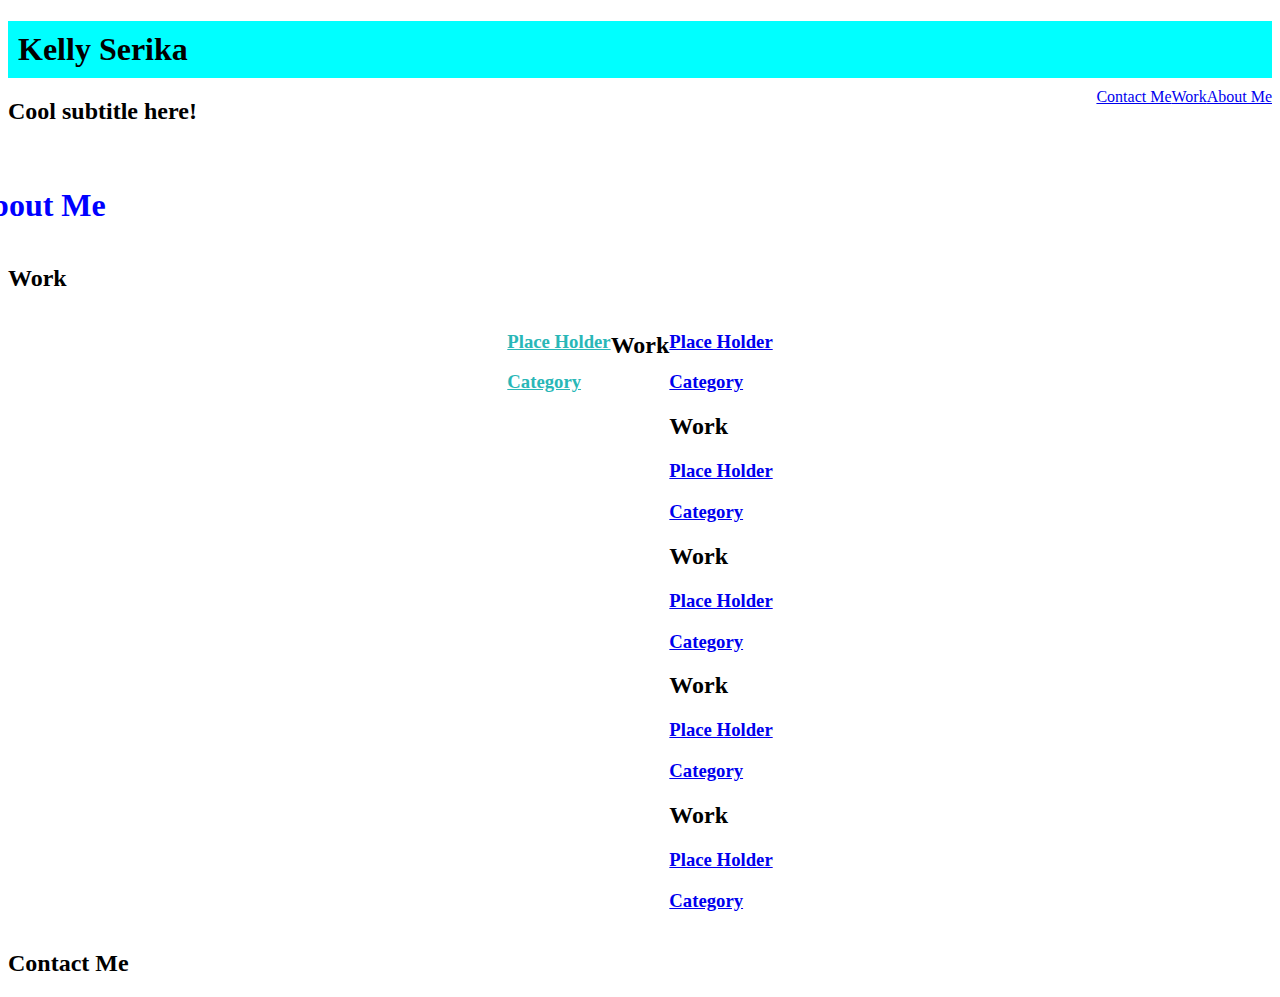
==== index.html @ 6dceb561 "Changed portfolio to index.html" ====
<!DOCTYPE html>
<html lang="en-gb">

<head>
  <meta charset="UTF-8">
  <meta name="viewport" content="width=device-width, initial-scale=1.0">
  <meta http-equiv="X-UA-Compatible" content="ie=edge"><!-- CSS only -->
  <title>Kelly Serika // Web Developer</title>
  <link rel="stylesheet" href="./portfolio.css" />
</head>

<body>
  <!-- main logo / nav -->
  <header class="logo-page">
    <h1>Kelly Serika</h1>
    <nav class="navpage">
      <a href="#">About Me</a>
      <a href="#"> Work</a>
      <a href="#">Contact Me</a>
    </nav>
  </header>

  <!-- hero banner -->
  <section class="hero-banner">
    <div>
      <h2>Cool subtitle here!</h2>
    </div>
  </section>

  <main class="page-wrapper">
    <!-- about me -->
    <section class="page-section" id="about">
      <h1>About Me</h2>
    </section>

    <!-- portfolio container -->
    <section class="page-section" id="work">
      <h2>Work</h2>
      <div class="flex">
        <a href="#" class="pict1">
            <div>
                <h3>Place Holder
                    <p>Category</p>
                </h3>
            </div>
        </a>
        <h2>Work</h2>
        <div>
          <a href="#" class="pict2">
              <div>
                  <h3>Place Holder
                      <p>Category</p>
                  </h3>
                </div>
            </a>
          <h2>Work</h2>
          <div>
            <a href="#" class="pict3">
                <div>
                    <h3>Place Holder
                        <p>Category</p>
                    </h3>
                </div>
            </a>
            <h2>Work</h2>
            <div>
              <a href="#" class="pict4">
                  <div>
                      <h3>Place Holder
                          <p>Category</p>
                      </h3>
                  </div>
              </a>
              <h2>Work</h2>
              <div>
                <a href="#" class="pict5">
                    <div>
                        <h3>Place Holder
                            <p>Category</p>
                        </h3>
                    </div>
                </a>
                <h2>Work</h2>
                <div>
                  <a href="#" class="pict6">
                      <div>
                          <h3>Place Holder
                              <p>Category</p>
                          </h3>
                        </div>
                    </a>
                </div>
                
    </section>

    <!-- contact -->
    <section class="page-section contact" id="contact">
      <h2>Contact Me</h2>
    </section>
  </main>
</body>

</html>
---- portfolio.css ----
.logo-page h1{
    background-color: aqua;
    padding: 10px;
    margin-bottom: 10px;

}
.logo-page a{
    display: flex;
    float: right ;
    align-items:flex-end;
    justify-content: space-around;
}
.pict1{
    color: rgb(41, 183, 183);
}
.pict2{
    background-color: aqua;
}
.pict3{
    background-color: aqua;
}
.pict4{
    background-color: aqua;
}
.pict5{
    background-color: aqua;
}
.flex{
    display: flex;
    flex-direction: row;
    justify-content: center;
    flex-wrap: wrap;
}
#about{
    display: flex;
    align-items: flex-start;
    margin-right: 20px;
    padding: 20px;
    clear: both;
    float:right;
    width: 100%;
    height: 10%;
    color:blue;
}
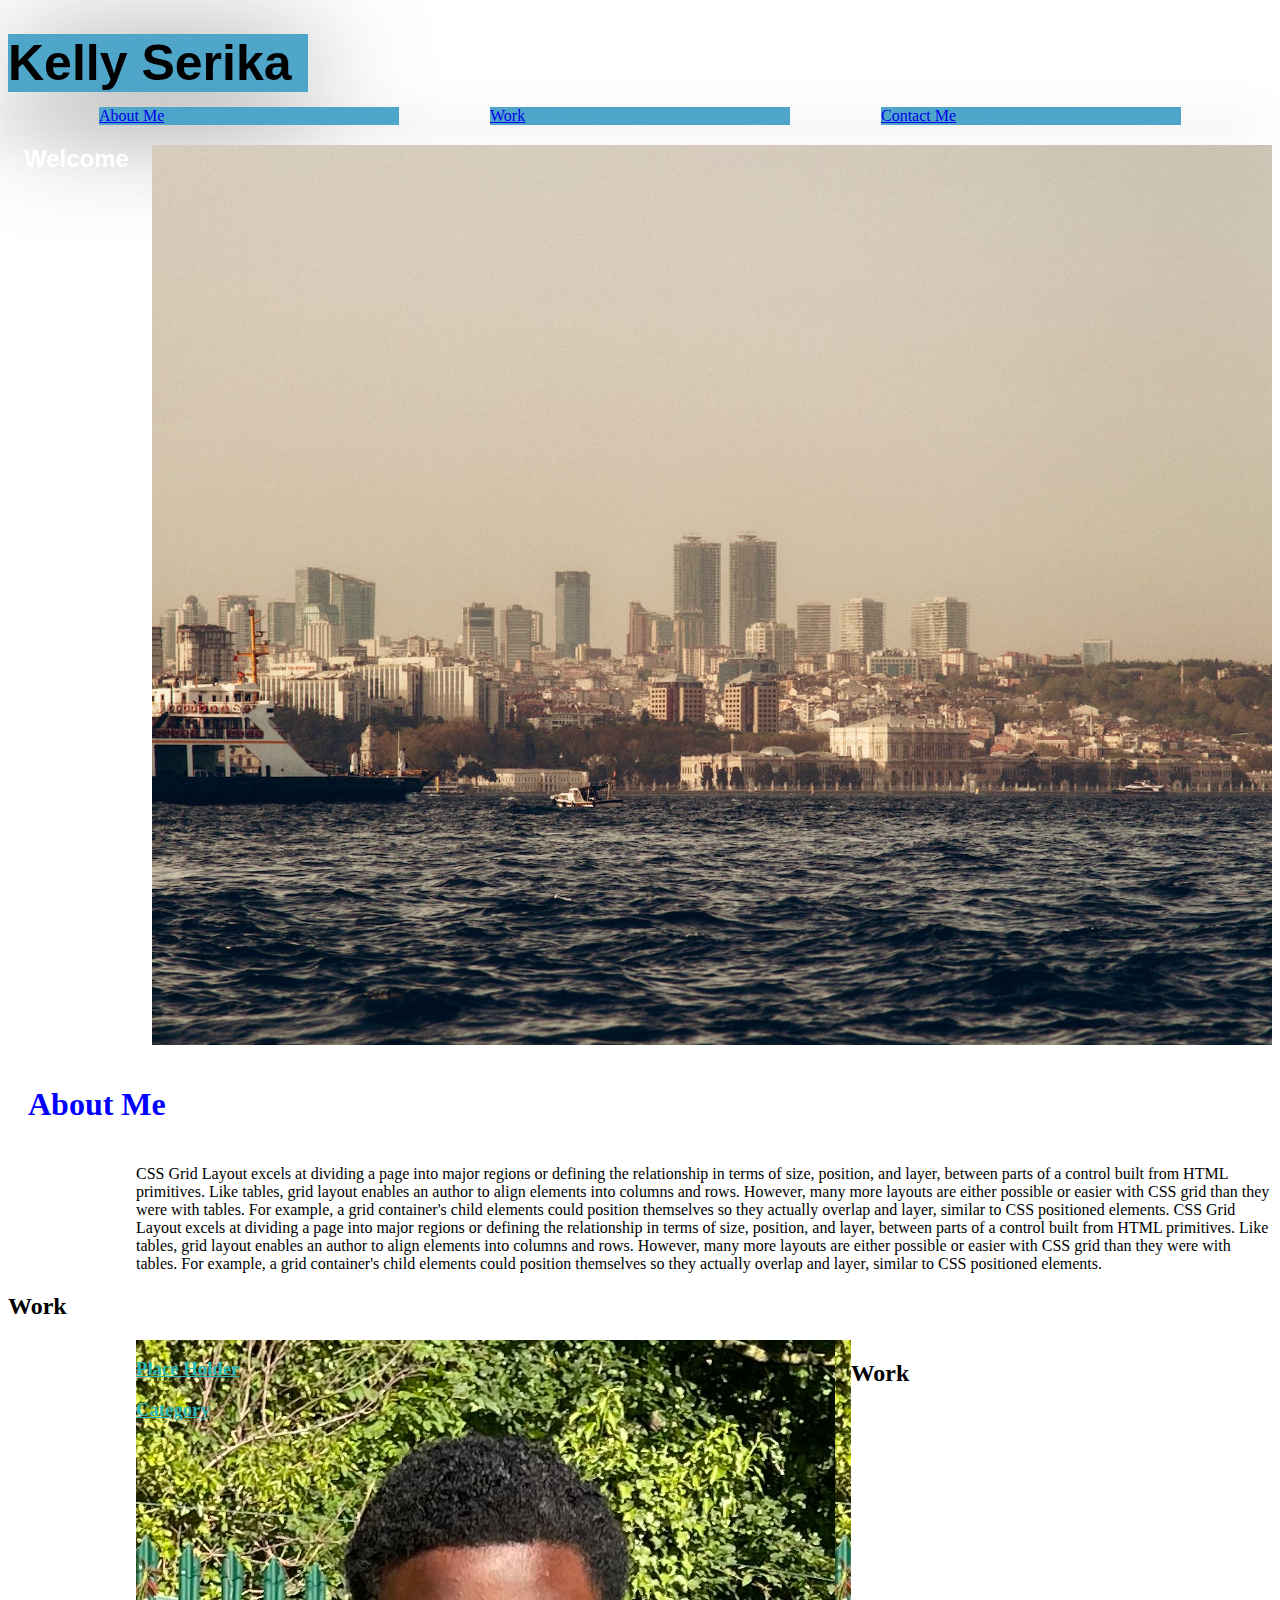
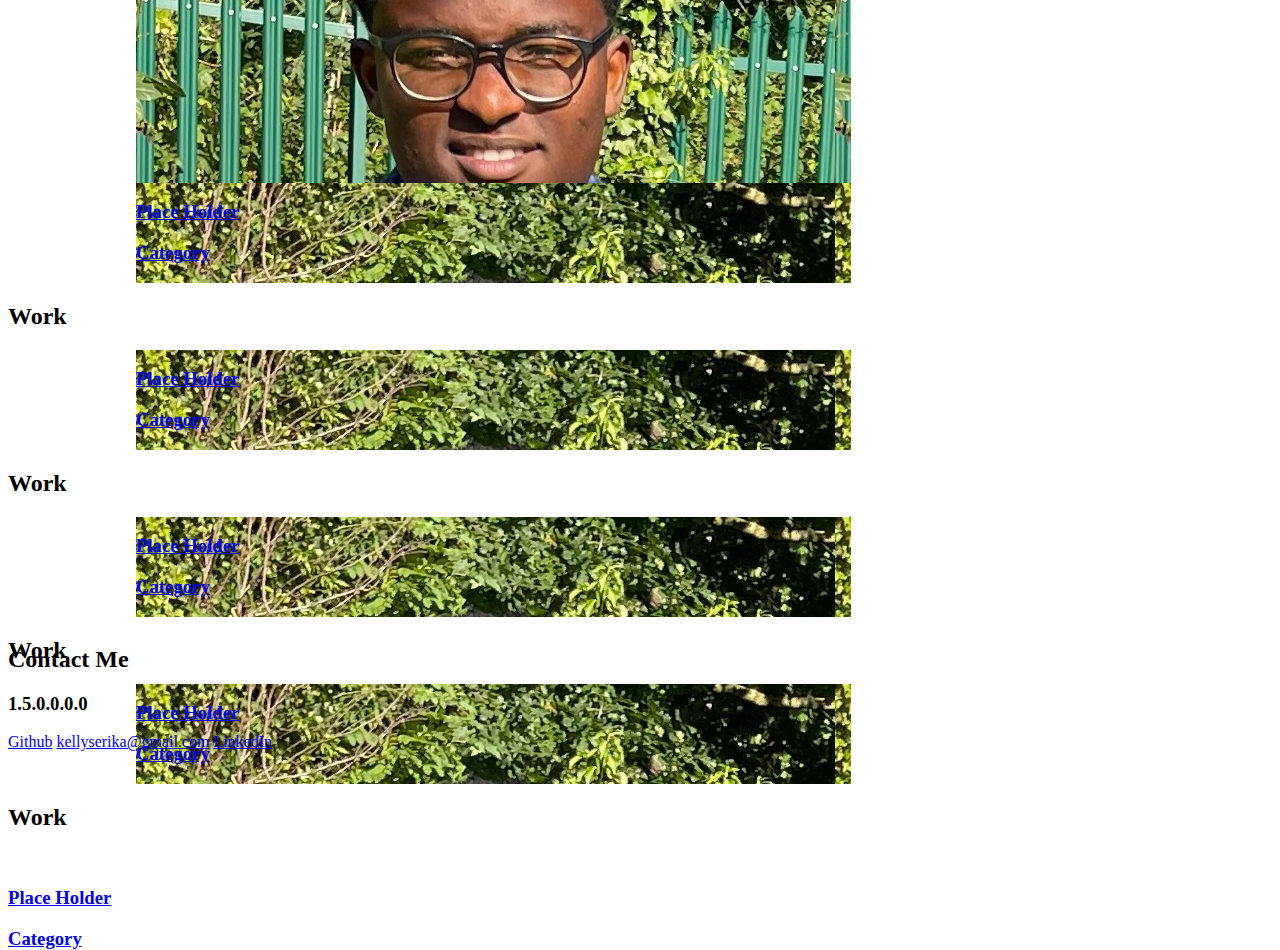
==== commit 8c1aa43e: "updated code" ====
--- a/index.html
+++ b/index.html
@@ -6,7 +6,7 @@
   <meta name="viewport" content="width=device-width, initial-scale=1.0">
   <meta http-equiv="X-UA-Compatible" content="ie=edge"><!-- CSS only -->
   <title>Kelly Serika // Web Developer</title>
-  <link rel="stylesheet" href="./portfolio.css" />
+  <link rel="stylesheet" href="/css/portfolio.css">
 </head>
 
 <body>
@@ -17,13 +17,14 @@
       <a href="#">About Me</a>
       <a href="#"> Work</a>
       <a href="#">Contact Me</a>
+      
     </nav>
   </header>
 
   <!-- hero banner -->
   <section class="hero-banner">
     <div>
-      <h2>Cool subtitle here!</h2>
+      <h2>Welcome</h2>
     </div>
   </section>
 
@@ -31,6 +32,14 @@
     <!-- about me -->
     <section class="page-section" id="about">
       <h1>About Me</h2>
+        <p>CSS Grid Layout excels at dividing a page into major regions or defining the relationship in terms of size, position, and layer, between parts of a control built from HTML primitives.
+          Like tables, grid layout enables an author to align elements into columns and rows. However, many more layouts are either possible or easier with CSS grid than they were with tables. 
+          For example, a grid container's child elements could position themselves so they actually overlap and layer, similar to CSS positioned elements.
+          CSS Grid Layout excels at dividing a page into major regions or defining the relationship in terms of size, position, and layer, between parts of a control built from HTML primitives.
+          Like tables, grid layout enables an author to align elements into columns and rows. 
+          However, many more layouts are either possible or easier with CSS grid than they were with tables. 
+          For example, a grid container's child elements could position themselves so they actually overlap and layer, similar to CSS positioned elements.
+        </p>
     </section>
 
     <!-- portfolio container -->
@@ -93,9 +102,15 @@
                 
     </section>
 
-    <!-- contact -->
+    <!--Contact Me-->
     <section class="page-section contact" id="contact">
       <h2>Contact Me</h2>
+      <footer class="contacts">
+          <h3>1.5.0.0.0.0</h3>
+          <a href="https://github.com/seriksa3">Github</a>
+          <a href="mailto:kellyserika6@gmail.com">kellyserika@gmail.com</a>
+          <a href="https://www.linkedin.com/in/kelly-serika-1272661a4/">LinkedIn</a>
+      </footer>
     </section>
   </main>
 </body>
--- a/css/portfolio.css
+++ b/css/portfolio.css
@@ -0,0 +1,105 @@
+
+.logo-page h1{  
+    font-size: 50px;
+    -webkit-box-shadow: 6px 17px 121px -8px rgba(0,0,0,0.73);
+    -moz-box-shadow: 6px 17px 121px -8px rgba(0,0,0,0.73);
+    box-shadow: 6px 17px 121px -8px rgba(0,0,0,0.73); 
+    font-family:'Trebuchet MS', 'Lucida Sans Unicode', 'Lucida Grande', 'Lucida Sans', Arial, sans-serif;
+    background-image:url(/images/img-noise-300x100.png) ;
+    width: 300px;
+    
+
+}
+.logo-page a{
+    display: flex;
+    align-items:flex-start;
+    justify-content: space-around right;
+    background-image:url(/images/img-noise-300x100.png) ;
+    width: 300px;
+    margin-top: -50px;
+    padding-top: -90px;
+    align-self: flex-end;
+
+}
+.pict1{
+    display: grid;
+    color: rgb(41, 183, 183);
+    background-image:url(/images/IMG_4180.jpg);
+}
+.pict2{
+    display: grid;
+    background-color: aqua;
+    background-image: url(/images/IMG_4180.jpg);
+
+}
+.pict3{
+    display: grid;
+    background-color: aqua;
+    background-image: url(/images/IMG_4180.jpg);
+}
+.pict4{
+    display: grid;
+    background-color: aqua;
+    background-image: url(/images/IMG_4180.jpg);
+}
+.pict5{
+    display: grid;
+    background-color: aqua;
+    background-image: url(/images/IMG_4180.jpg);
+}
+.flex{
+    display: flex;
+    flex-direction: row;
+    justify-content: center;
+    display: grid;
+    grid-template-columns: 4fr 2fr;
+    grid-template-rows: 50% 50%;
+    grid-template-areas: 
+    "pict1"
+    "pict2 pict3"
+    "pict4 pict5";
+
+
+}
+
+#about h1{
+    display: flex;
+    align-items: flex-start;
+    padding: 20px;
+    width: 100%;
+    height: 10%;
+    color:blue;
+}
+#about p{
+    margin-left: 8rem;
+    color: black;
+}
+.navpage{
+    display: flex;
+    justify-content: space-evenly;
+    -webkit-box-shadow: -14px 2px 42px 1px rgba(85,86,87,1);
+    -moz-box-shadow: -14px 2px 42px 1px rgba(85,86,87,1);
+    box-shadow: -14px 2px 42px 1px rgba(85,86,87,1);
+    align-content: flex-end;
+    
+
+
+}
+#work a{
+    margin-left: 8rem;
+}
+.hero-banner{
+    background-image: url(/images/hero-banner.jpeg);
+    background-size: cover;
+    height: 100vh;
+    margin-left: 9rem;
+}
+.hero-banner h2{
+    color: white;
+    font-family:'Trebuchet MS', 'Lucida Sans Unicode', 'Lucida Grande', 'Lucida Sans', Arial, sans-serif;
+    margin-left: -8rem;
+
+}
+#contact{
+    W4\
+}
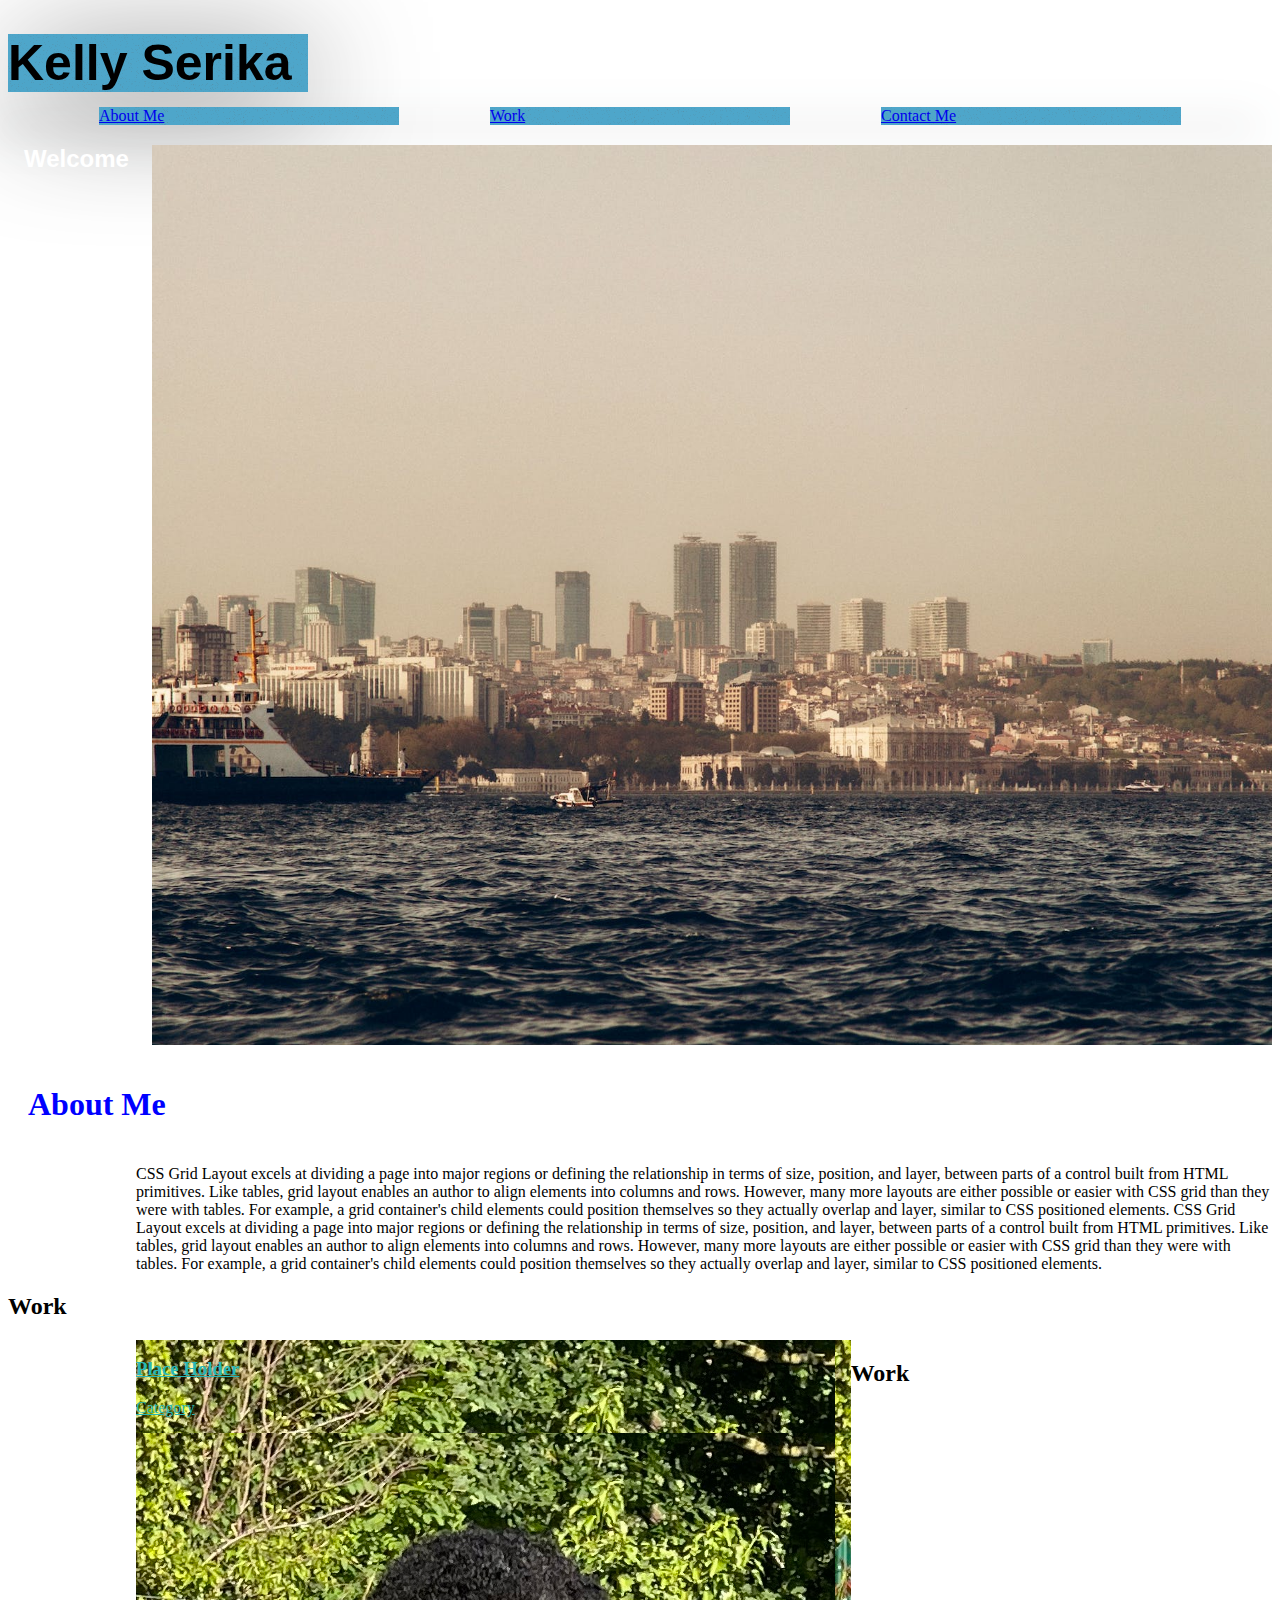
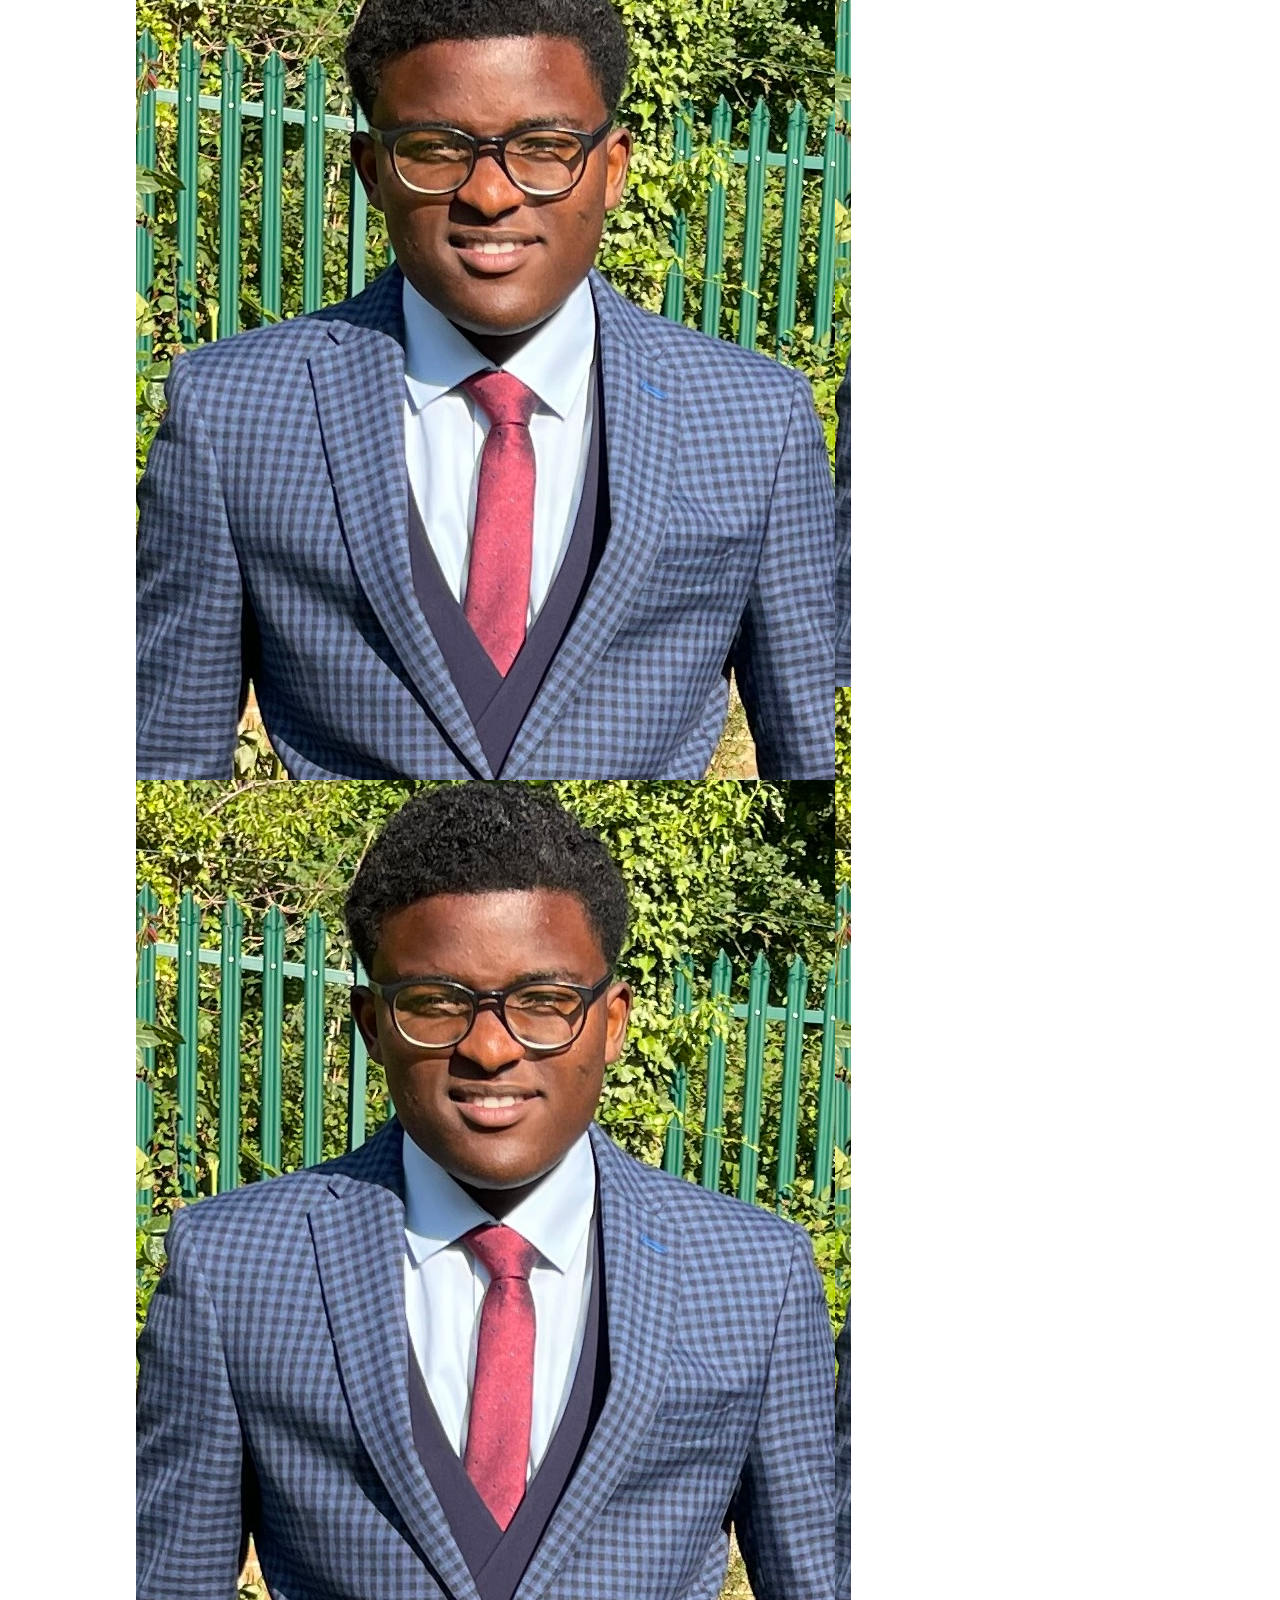
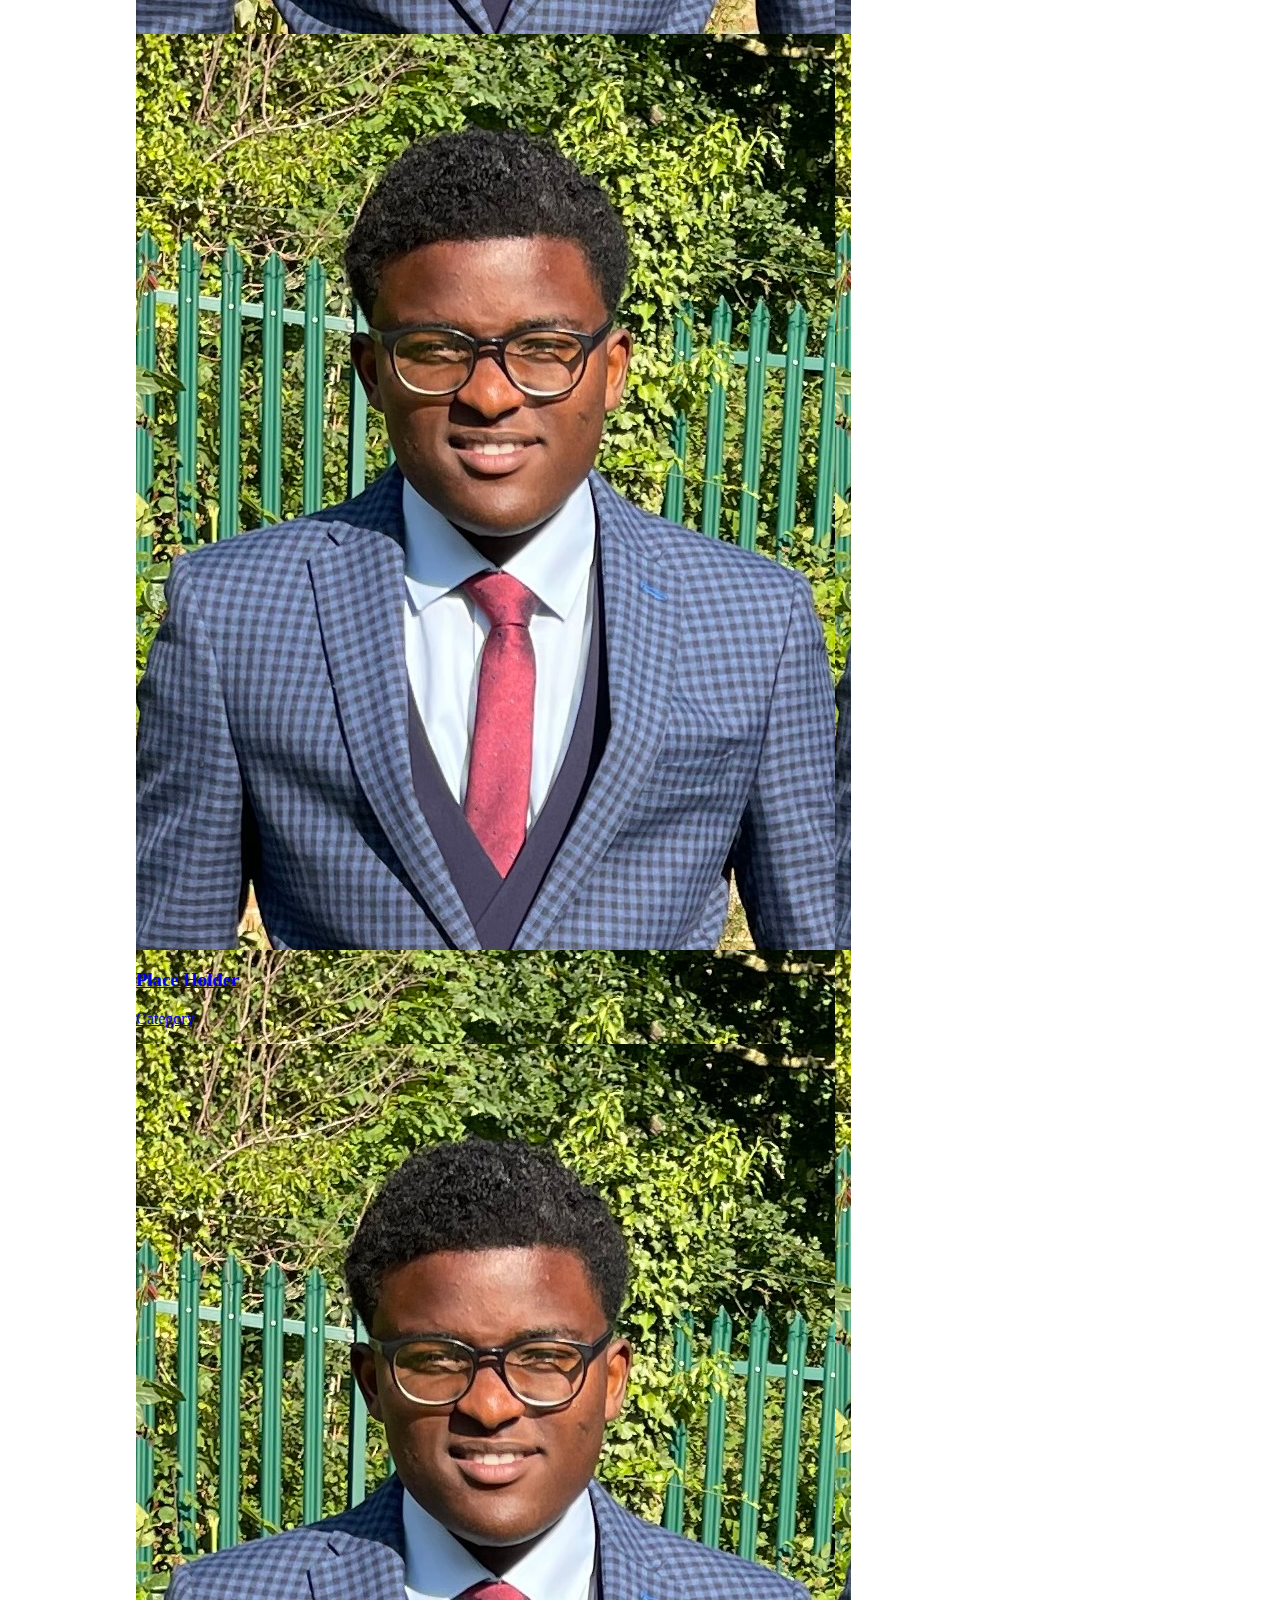
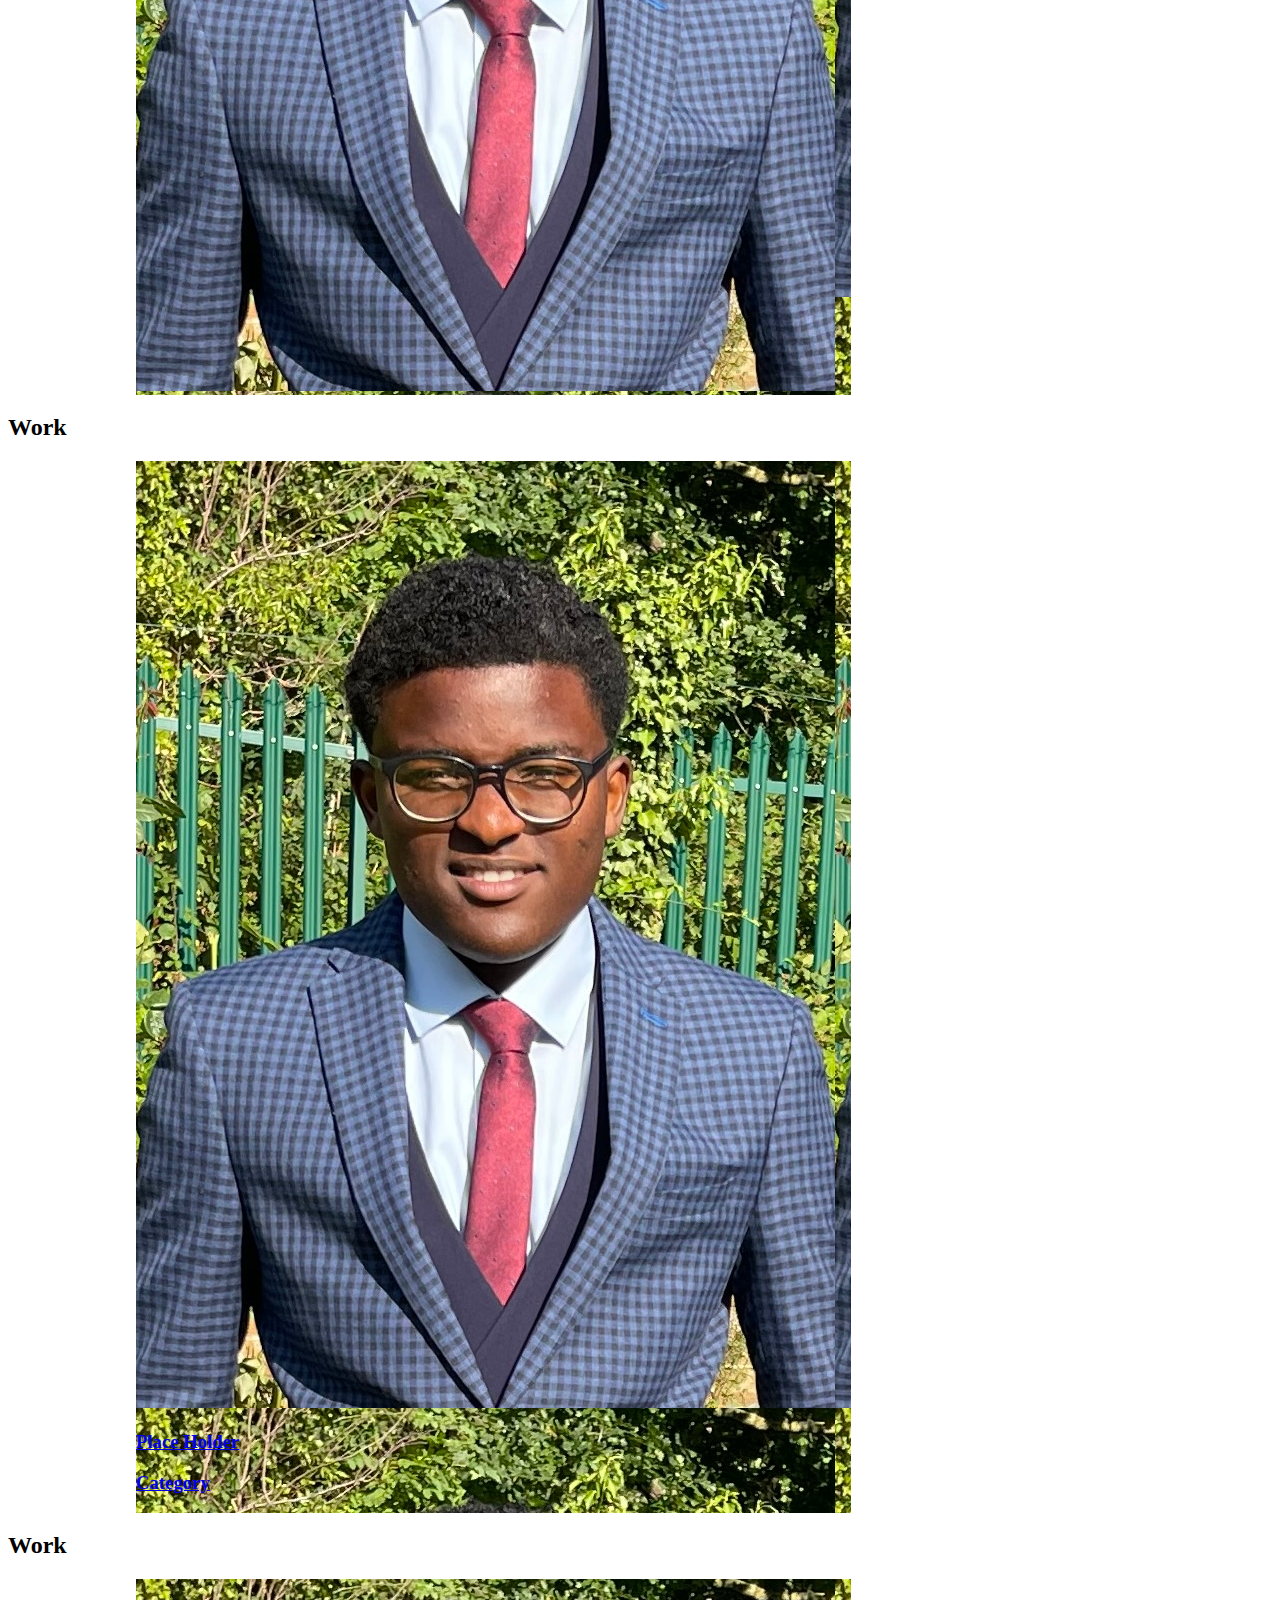
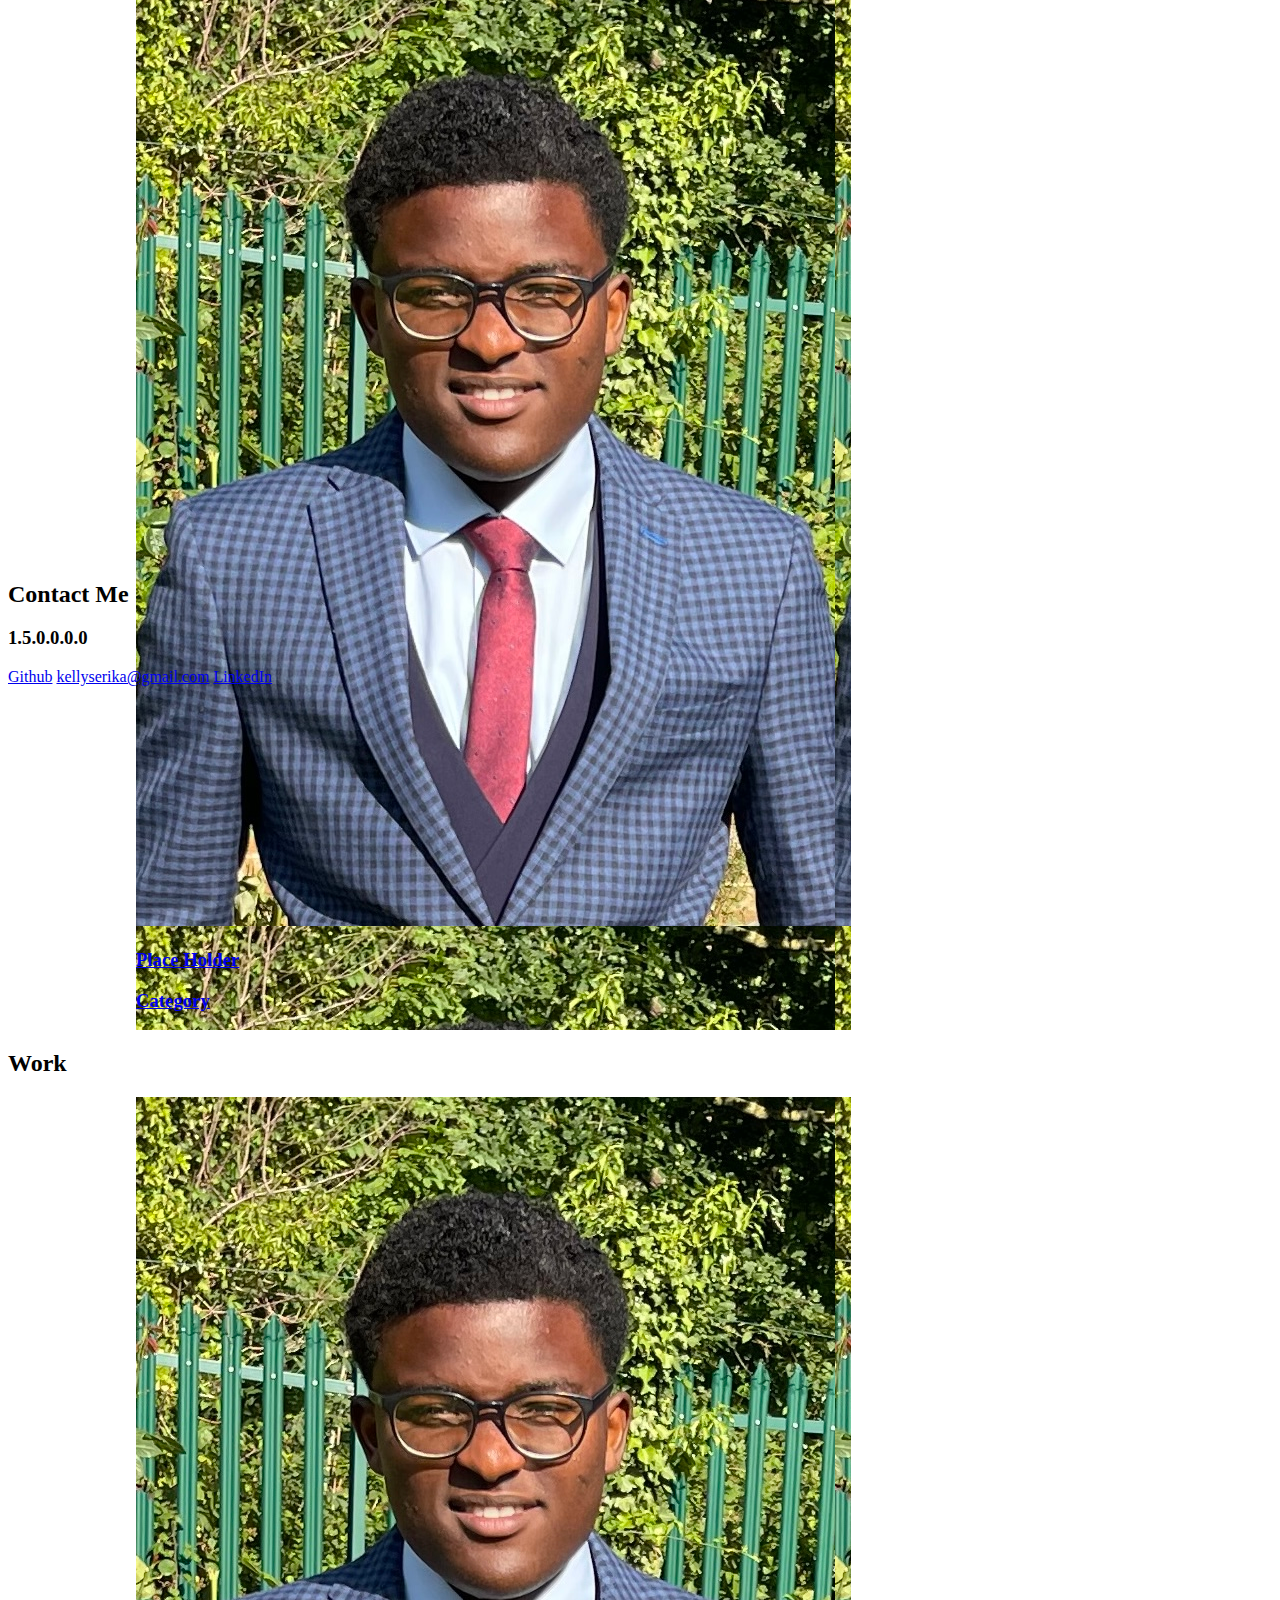
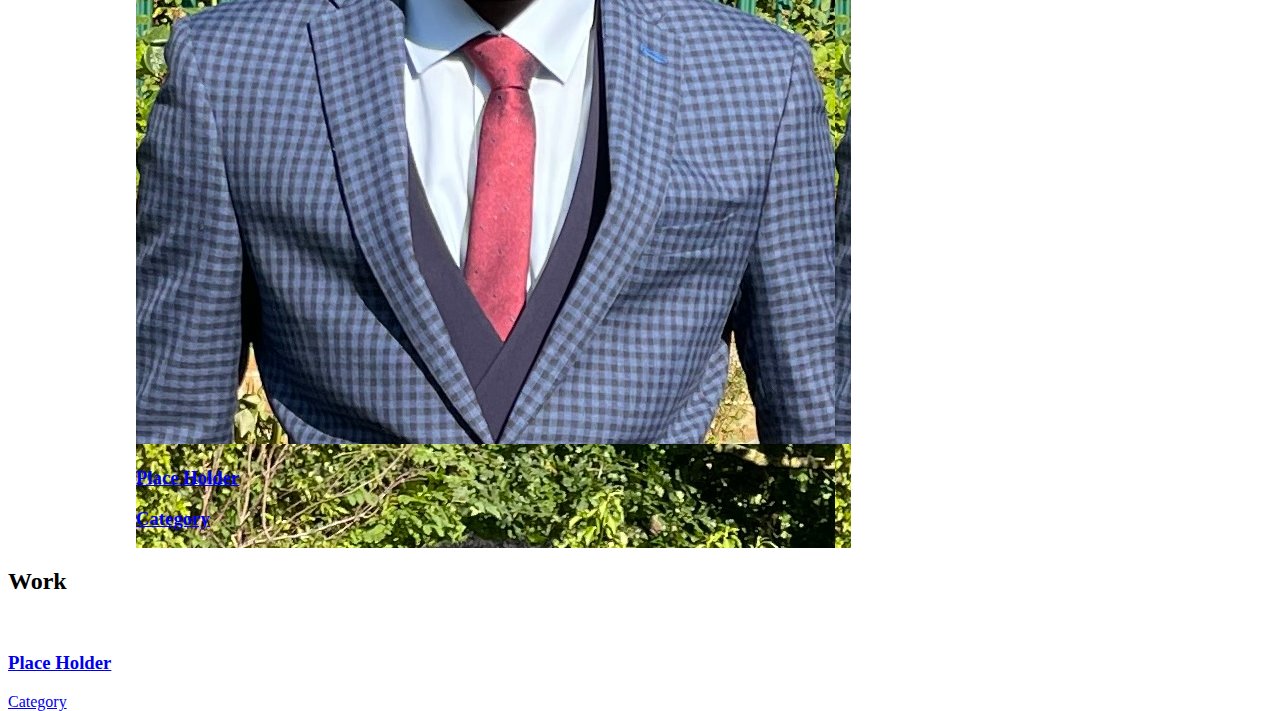
==== commit aad2dd9b: "changed to style" ====
--- a/index.html
+++ b/index.html
@@ -48,24 +48,25 @@
       <div class="flex">
         <a href="#" class="pict1">
             <div>
-                <h3>Place Holder
+                <h3>Place Holder</h3>
                     <p>Category</p>
-                </h3>
+                    <img src="./images/IMG_4180.jpg">
             </div>
         </a>
         <h2>Work</h2>
         <div>
           <a href="#" class="pict2">
               <div>
-                  <h3>Place Holder
+                  <h3>Place Holder</h3>
                       <p>Category</p>
-                  </h3>
+                      <img src="./images/IMG_4180.jpg">
                 </div>
             </a>
           <h2>Work</h2>
           <div>
             <a href="#" class="pict3">
                 <div>
+                  <img src="./images/IMG_4180.jpg">
                     <h3>Place Holder
                         <p>Category</p>
                     </h3>
@@ -75,6 +76,7 @@
             <div>
               <a href="#" class="pict4">
                   <div>
+                    <img src="./images/IMG_4180.jpg">
                       <h3>Place Holder
                           <p>Category</p>
                       </h3>
@@ -84,6 +86,7 @@
               <div>
                 <a href="#" class="pict5">
                     <div>
+                      <img src="./images/IMG_4180.jpg">
                         <h3>Place Holder
                             <p>Category</p>
                         </h3>
@@ -93,13 +96,13 @@
                 <div>
                   <a href="#" class="pict6">
                       <div>
-                          <h3>Place Holder
+                          <h3>Place Holder</h3>
                               <p>Category</p>
-                          </h3>
                         </div>
                     </a>
                 </div>
-                
+              </div>
+            </div>
     </section>
 
     <!--Contact Me-->
@@ -114,5 +117,4 @@
     </section>
   </main>
 </body>
-
 </html>--- a/css/portfolio.css
+++ b/css/portfolio.css
@@ -100,6 +100,3 @@
     margin-left: -8rem;
 
 }
-#contact{
-    W4\
-}
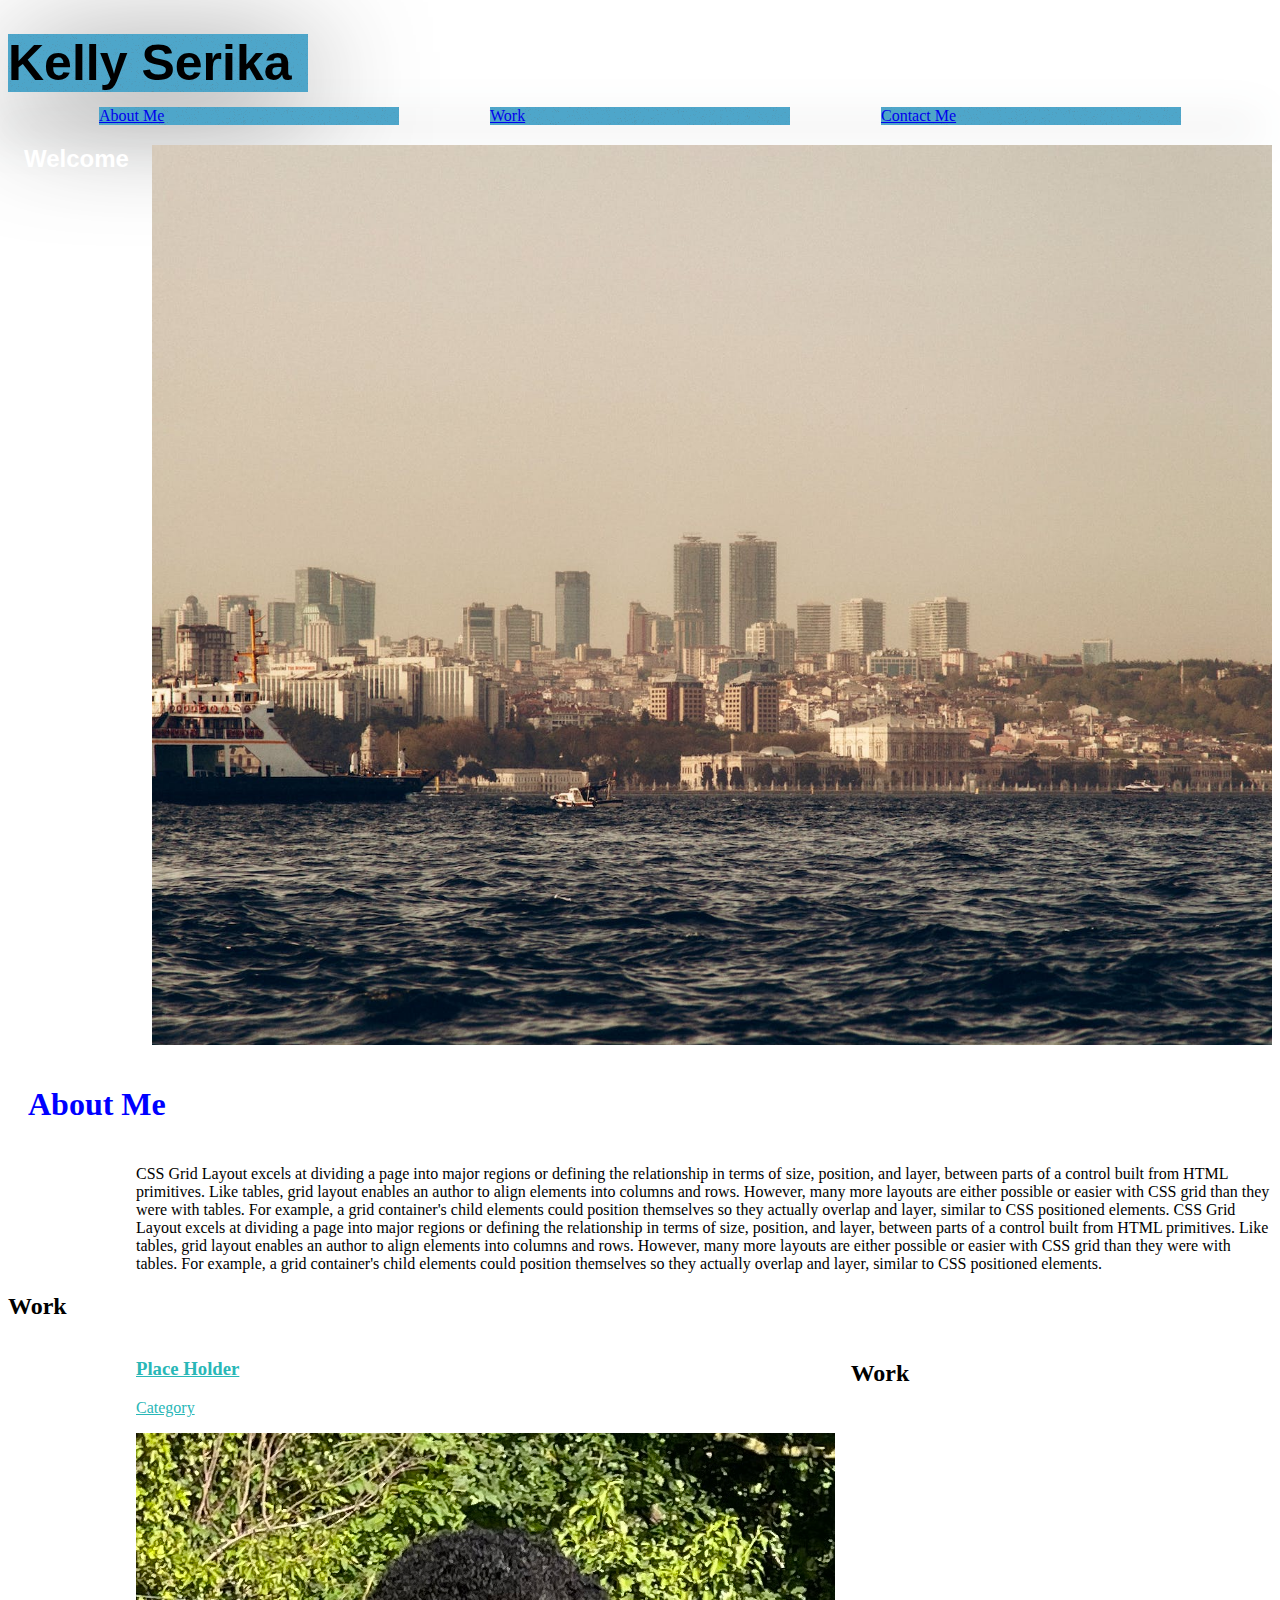
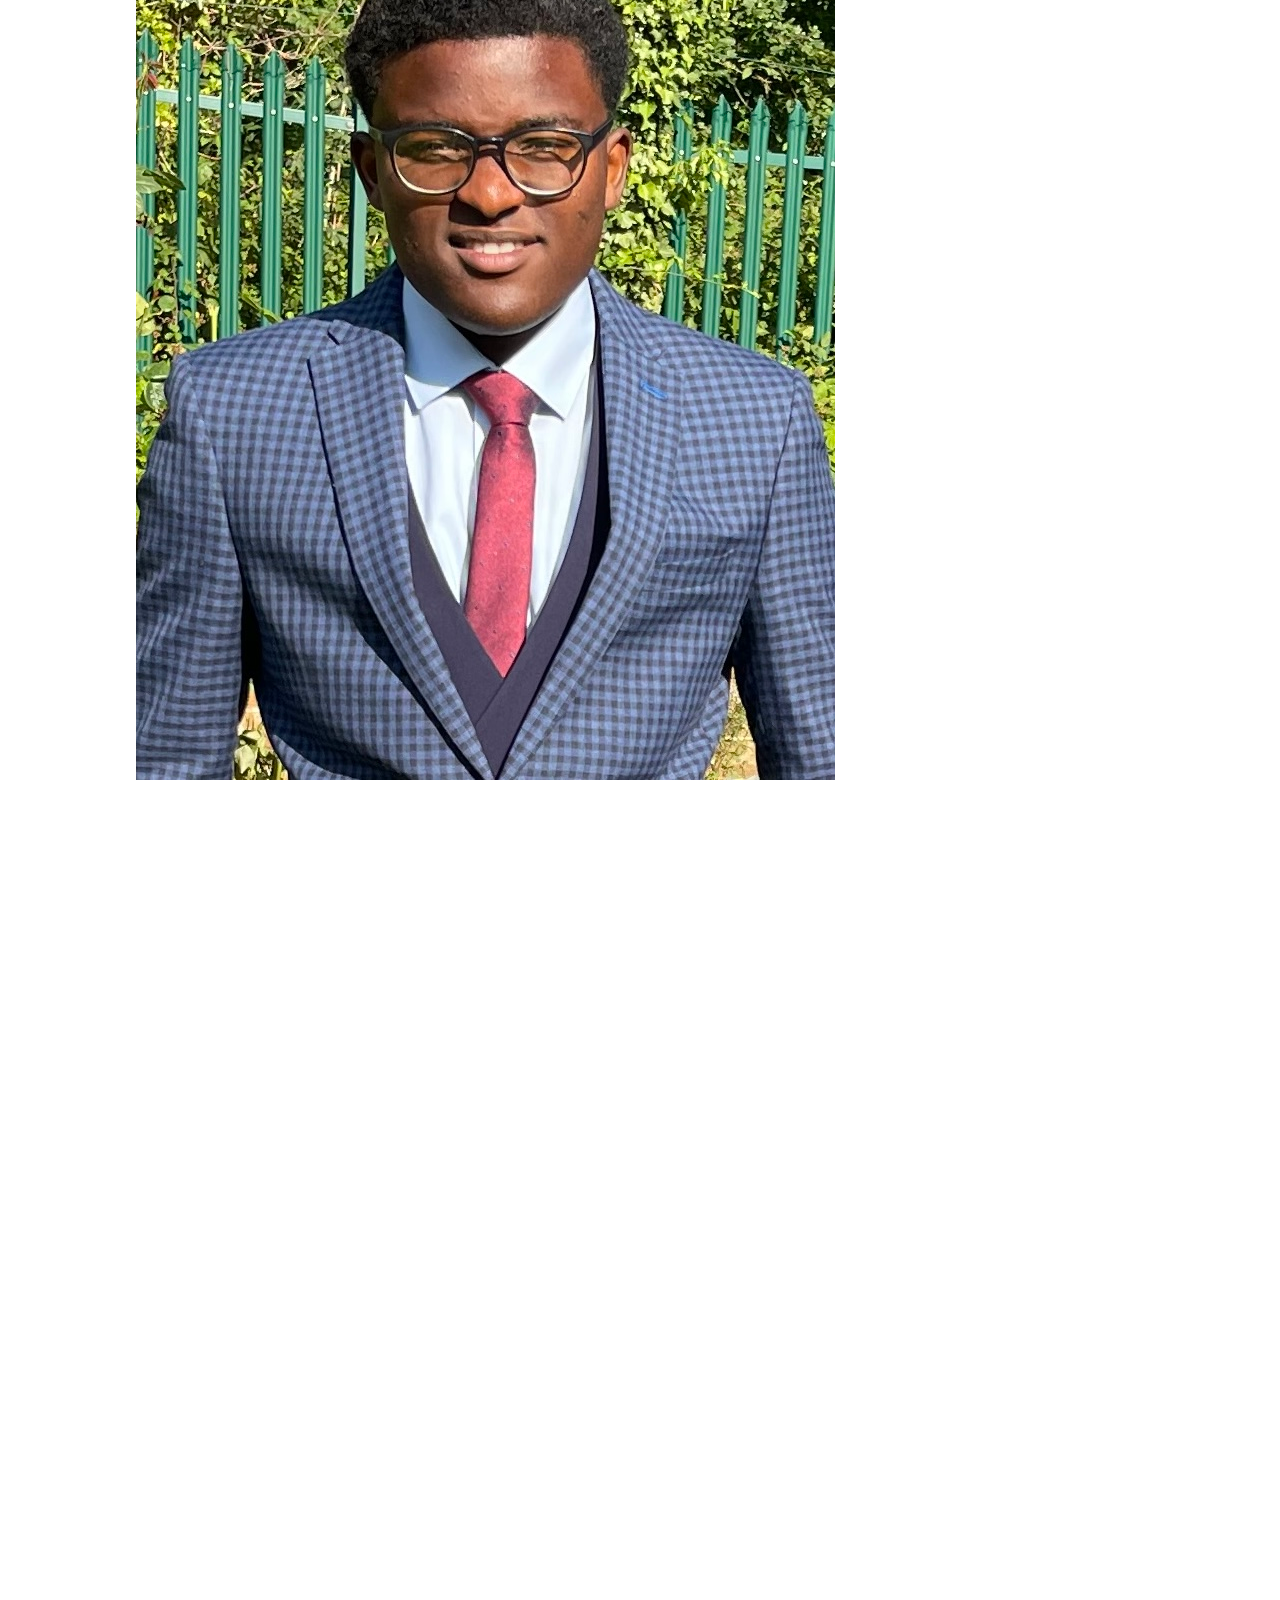
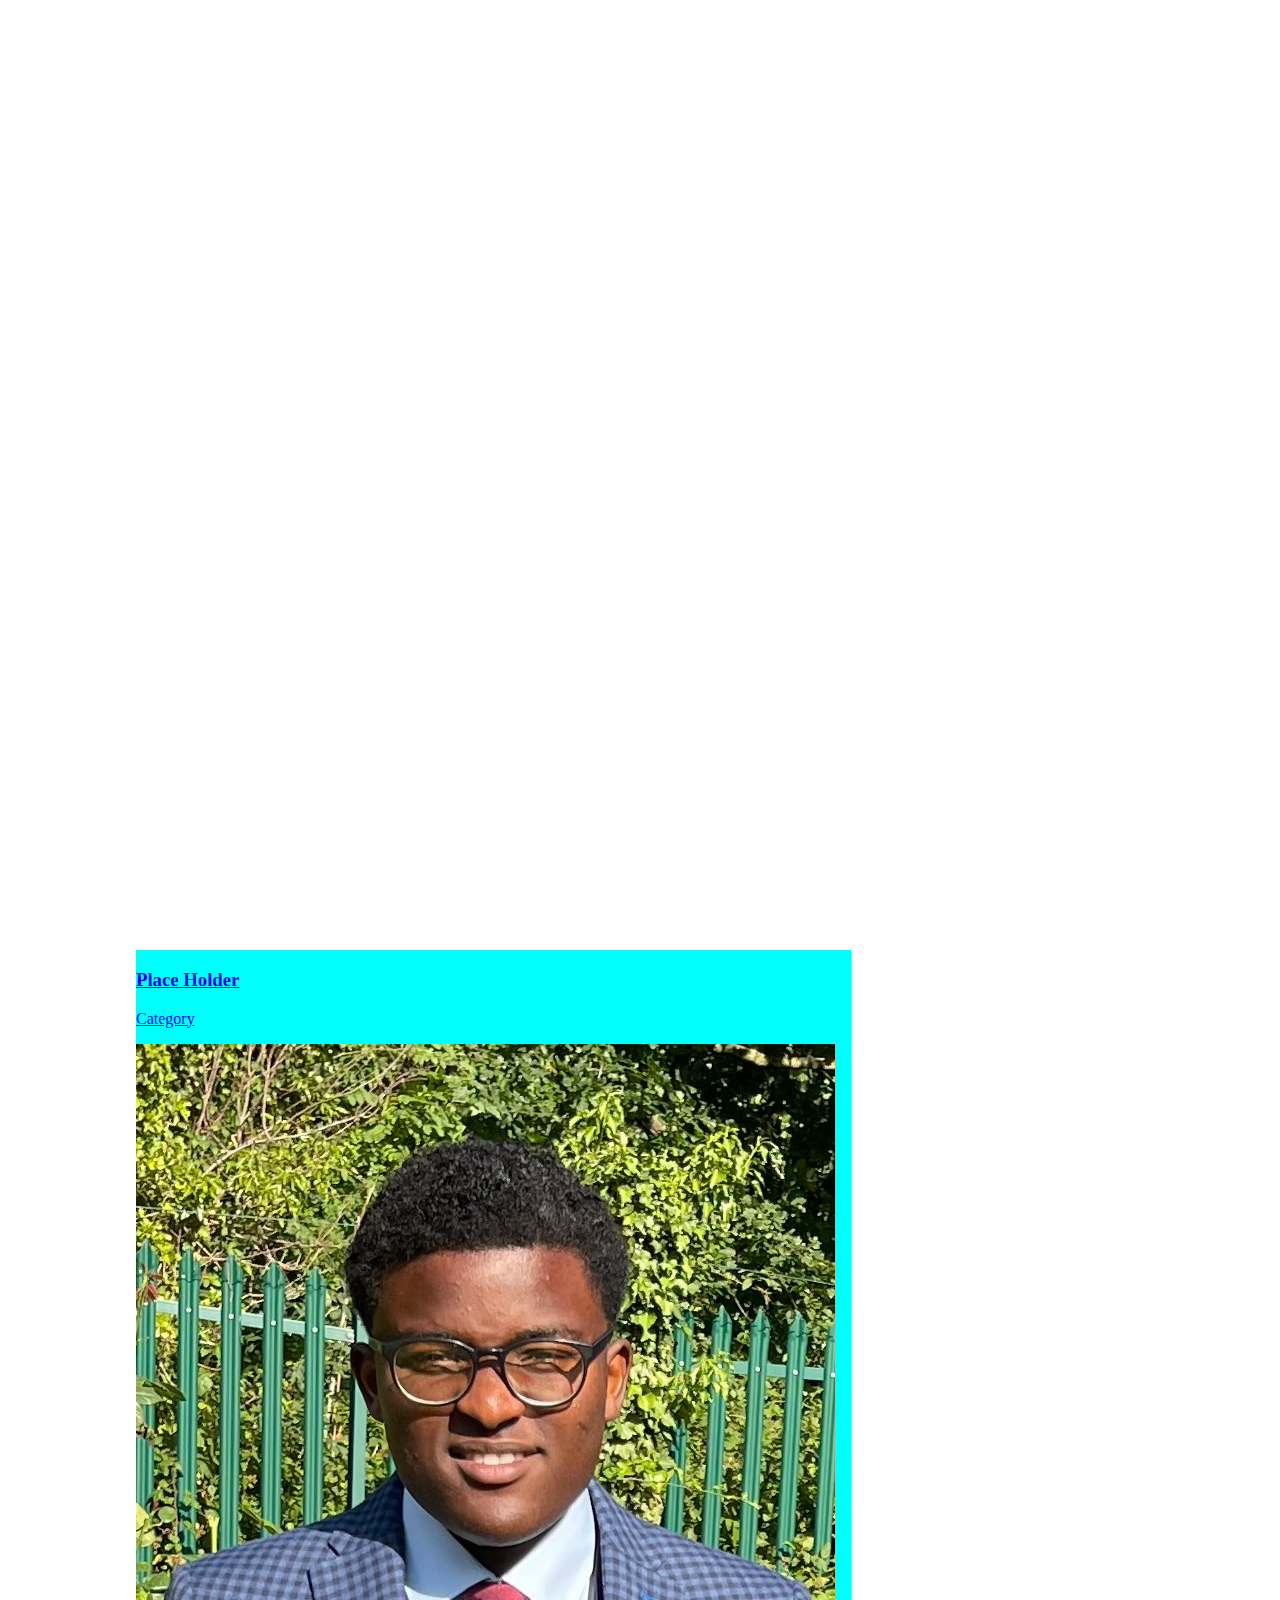
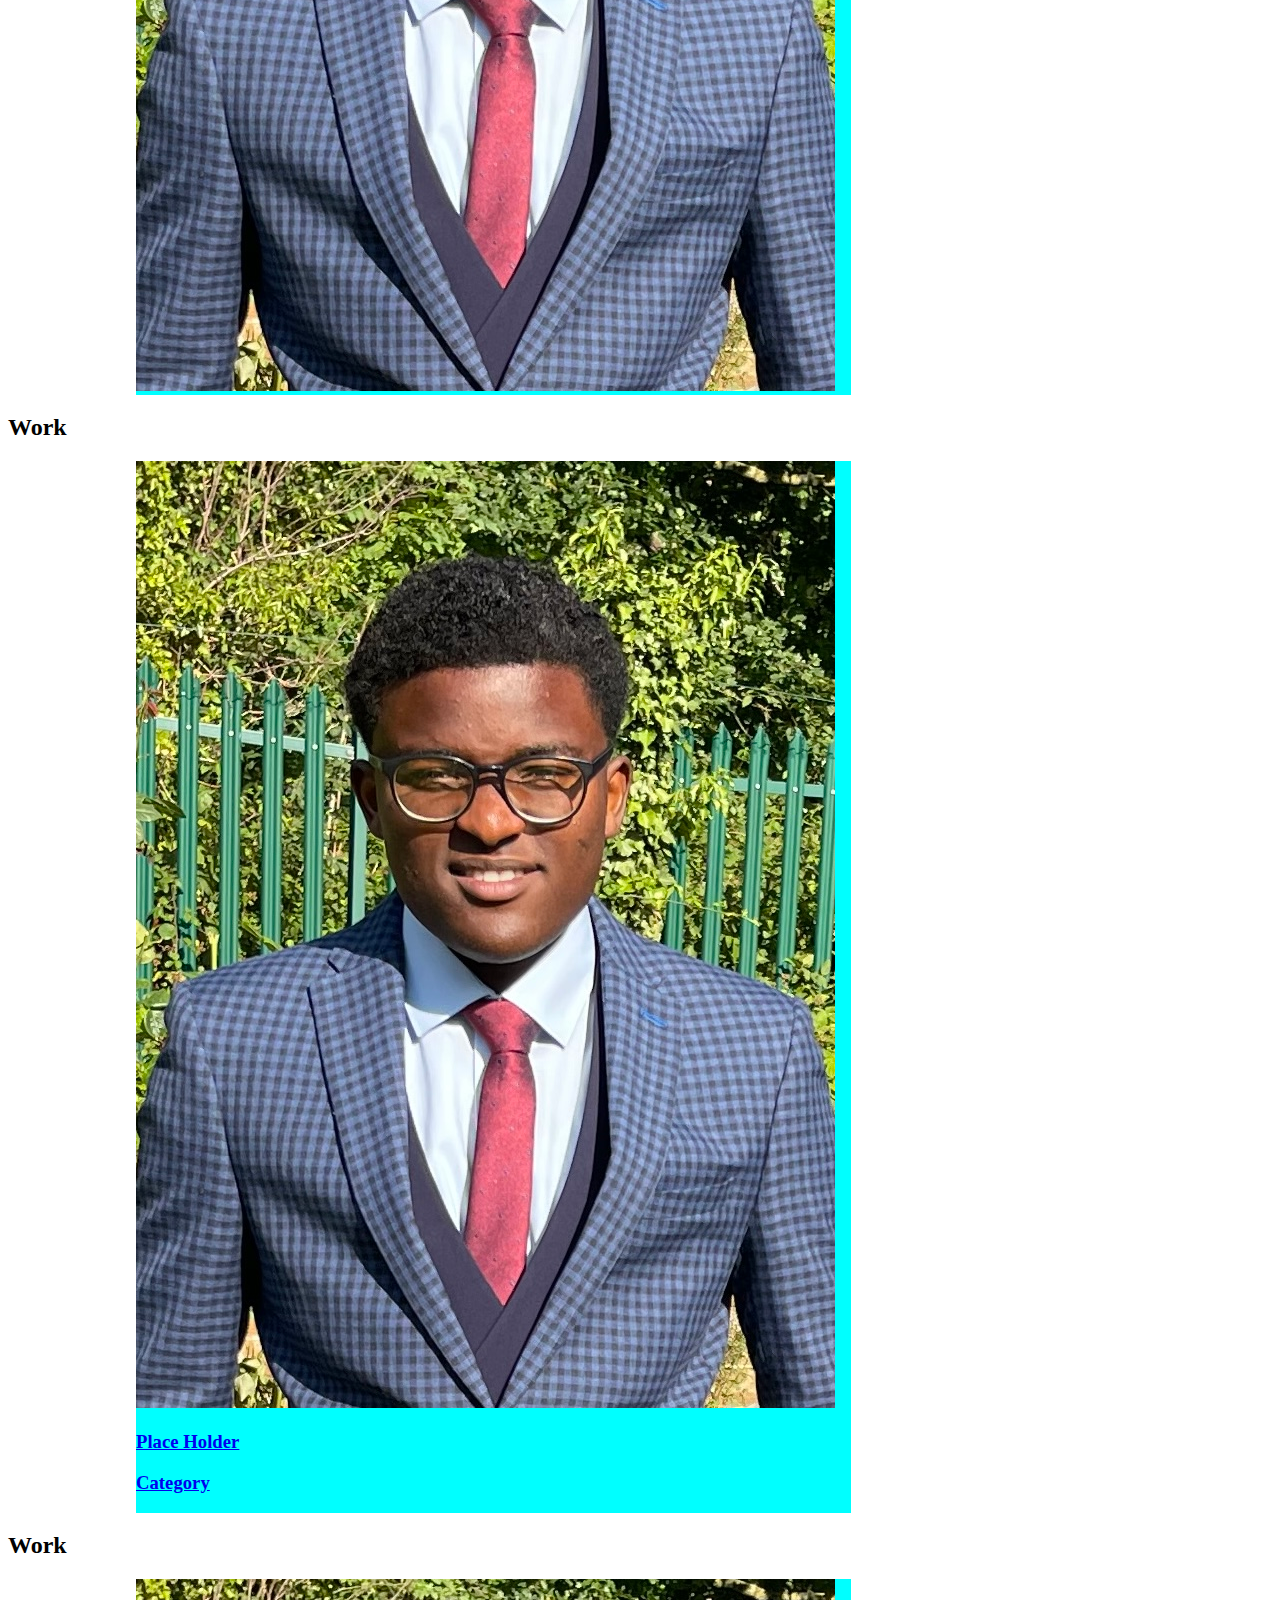
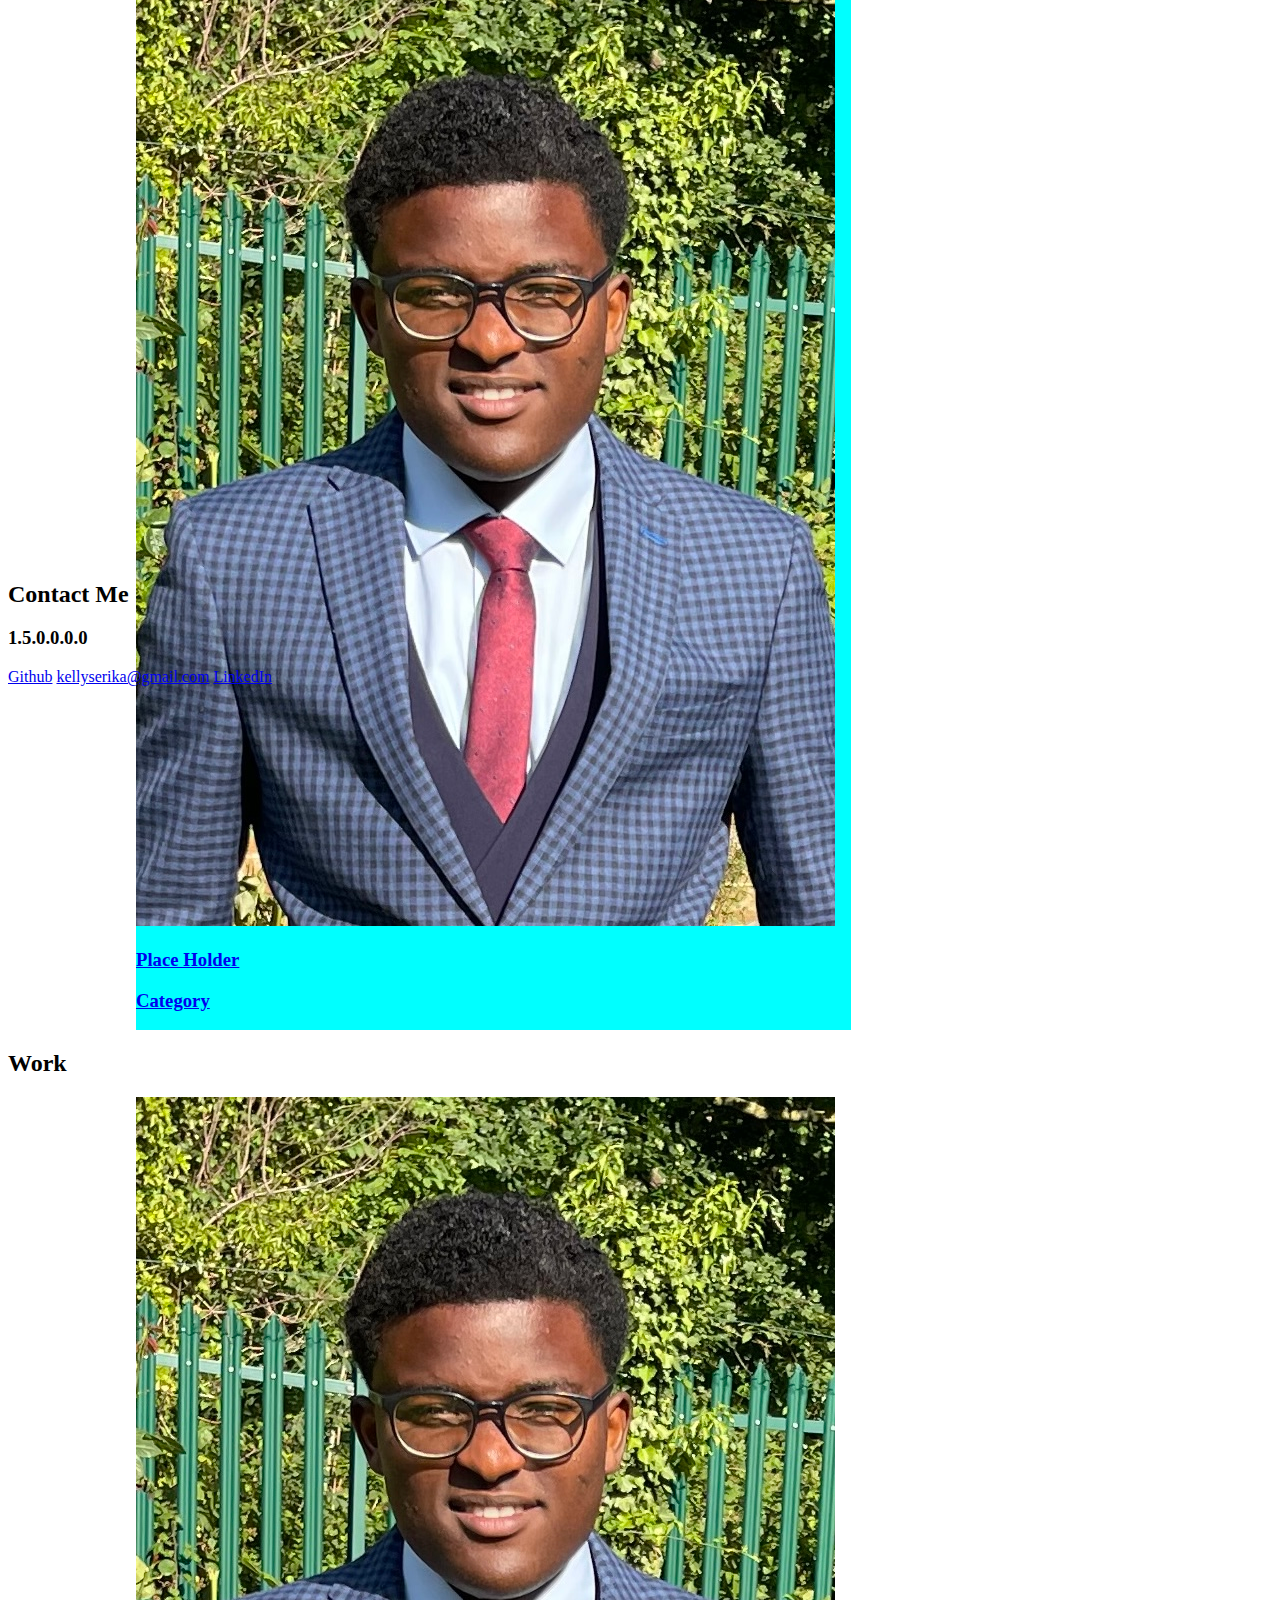
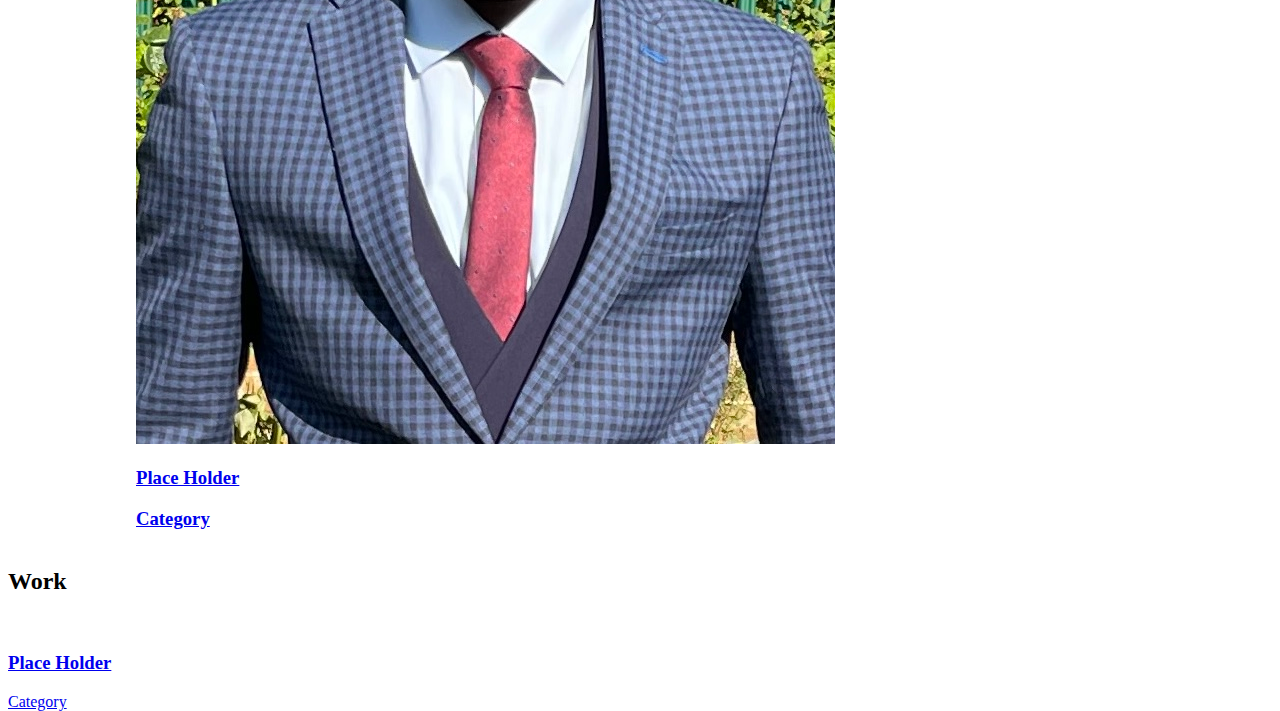
==== commit 4a41f853: "changed to html" ====
--- a/index.html
+++ b/index.html
@@ -6,7 +6,7 @@
   <meta name="viewport" content="width=device-width, initial-scale=1.0">
   <meta http-equiv="X-UA-Compatible" content="ie=edge"><!-- CSS only -->
   <title>Kelly Serika // Web Developer</title>
-  <link rel="stylesheet" href="/css/portfolio.css">
+  <link rel="stylesheet" href="/css/style.css">
 </head>
 
 <body>
--- a/css/style.css
+++ b/css/style.css
@@ -0,0 +1,99 @@
+
+.logo-page h1{  
+    font-size: 50px;
+    -webkit-box-shadow: 6px 17px 121px -8px rgba(0,0,0,0.73);
+    -moz-box-shadow: 6px 17px 121px -8px rgba(0,0,0,0.73);
+    box-shadow: 6px 17px 121px -8px rgba(0,0,0,0.73); 
+    font-family:'Trebuchet MS', 'Lucida Sans Unicode', 'Lucida Grande', 'Lucida Sans', Arial, sans-serif;
+    background-image:url(/images/img-noise-300x100.png) ;
+    width: 300px;
+}
+.logo-page a{
+    display: flex;
+    align-items:flex-start;
+    justify-content: space-around right;
+    background-image:url(/images/img-noise-300x100.png) ;
+    width: 300px;
+    margin-top: -50px;
+    padding-top: -90px;
+    align-self: flex-end;
+
+}
+.pict1{
+    display: grid;
+    color: rgb(41, 183, 183);
+}
+.pict2{
+    display: grid;
+    background-color: aqua;
+
+}
+.pict3{
+    display: grid;
+    background-color: aqua;
+}
+.pict4{
+    display: grid;
+    background-color: aqua;
+}
+.pict5{
+    display: grid;
+}
+.flex{
+    display: flex;
+    flex-direction: row;
+    justify-content: center;
+    display: grid;
+    grid-template-columns: 4fr 2fr;
+    grid-template-rows: 50% 50%;
+    grid-template-areas: 
+    "pict1"
+    "pict2 pict3"
+    "pict4 pict5";
+
+
+}
+
+#about h1{
+    display: flex;
+    align-items: flex-start;
+    padding: 20px;
+    width: 100%;
+    height: 10%;
+    color:blue;
+}
+#about p{
+    margin-left: 8rem;
+    color: black;
+}
+.navpage{
+    display: flex;
+    justify-content: space-evenly;
+    -webkit-box-shadow: -14px 2px 42px 1px rgba(85,86,87,1);
+    -moz-box-shadow: -14px 2px 42px 1px rgba(85,86,87,1);
+    box-shadow: -14px 2px 42px 1px rgba(85,86,87,1);
+    align-content: flex-end;
+    
+
+
+}
+#work a{
+    margin-left: 8rem;
+}
+.hero-banner{
+    background-image: url(/images/hero-banner.jpeg);
+    background-size: cover;
+    height: 100vh;
+    margin-left: 9rem;
+}
+.hero-banner h2{
+    color: white;
+    font-family:'Trebuchet MS', 'Lucida Sans Unicode', 'Lucida Grande', 'Lucida Sans', Arial, sans-serif;
+    margin-left: -8rem;
+
+}
+.conatcts{
+    background-image: url(/images/img-noise-300x100.png);
+    display: flex;
+    justify-content: space-between;
+}